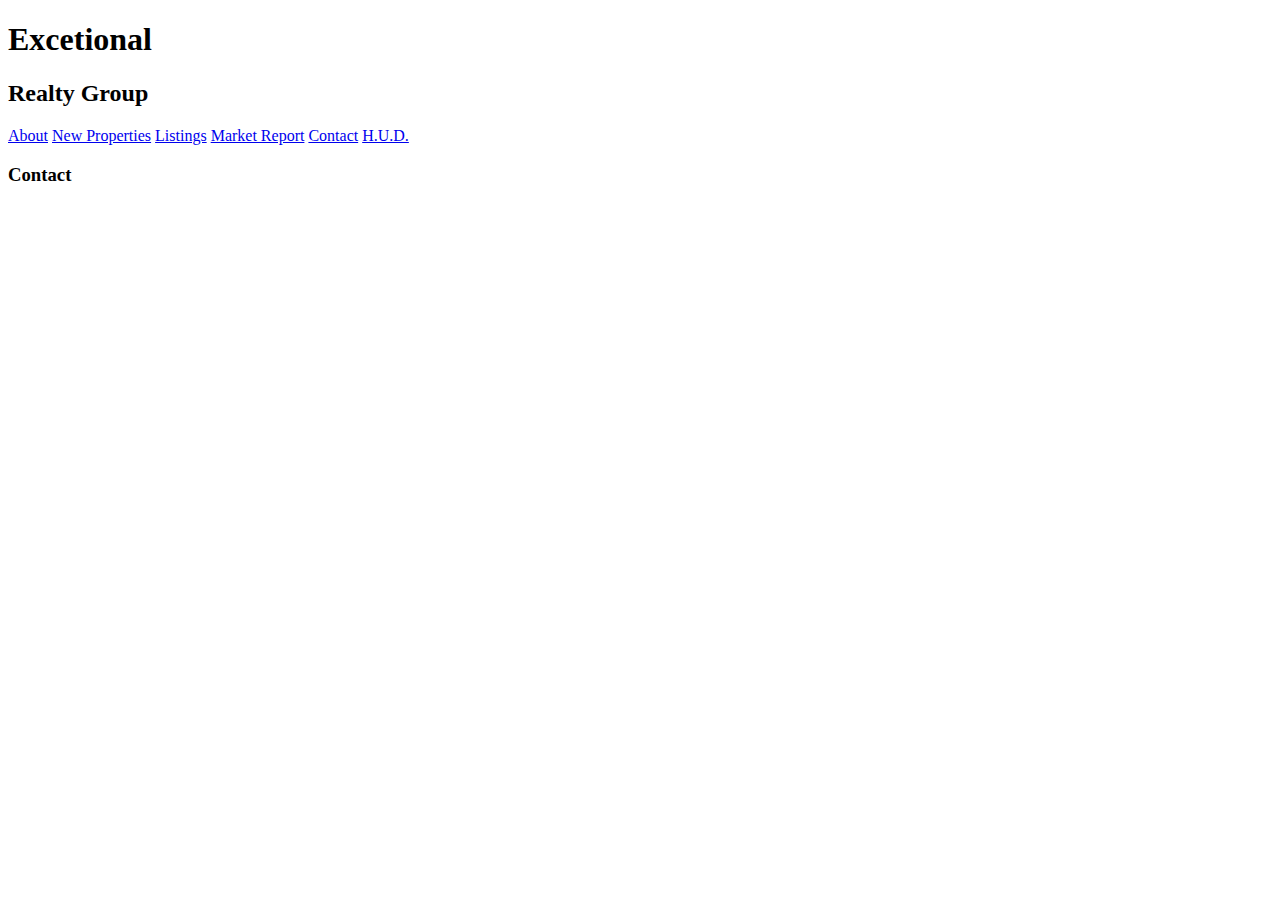
==== contact.html @ 56450a89 "add main pages text content, image, and links" ====
<!DOCTYPE html>
<html lang="en">
<head>
<meta charset="UTF-8">
	<title>Exceptional Realty Group - Luxury Homes - Contact</title>
</head>
<body>

		<h1>Excetional</h1>
		<h2>Realty Group</h2>

		<!-- links -->
		<a href="index.html">About</a>
		<a href="new-properties.html">New Properties</a>
		<a href="real-estate-listings.html">Listings</a>
		<a href="market-report.html">Market Report</a>
		<a href="contact.html">Contact</a>
		<a href="http://hud.gov" target="_blank">H.U.D.</a>

		<h3>Contact</h3>

</body>
</html>
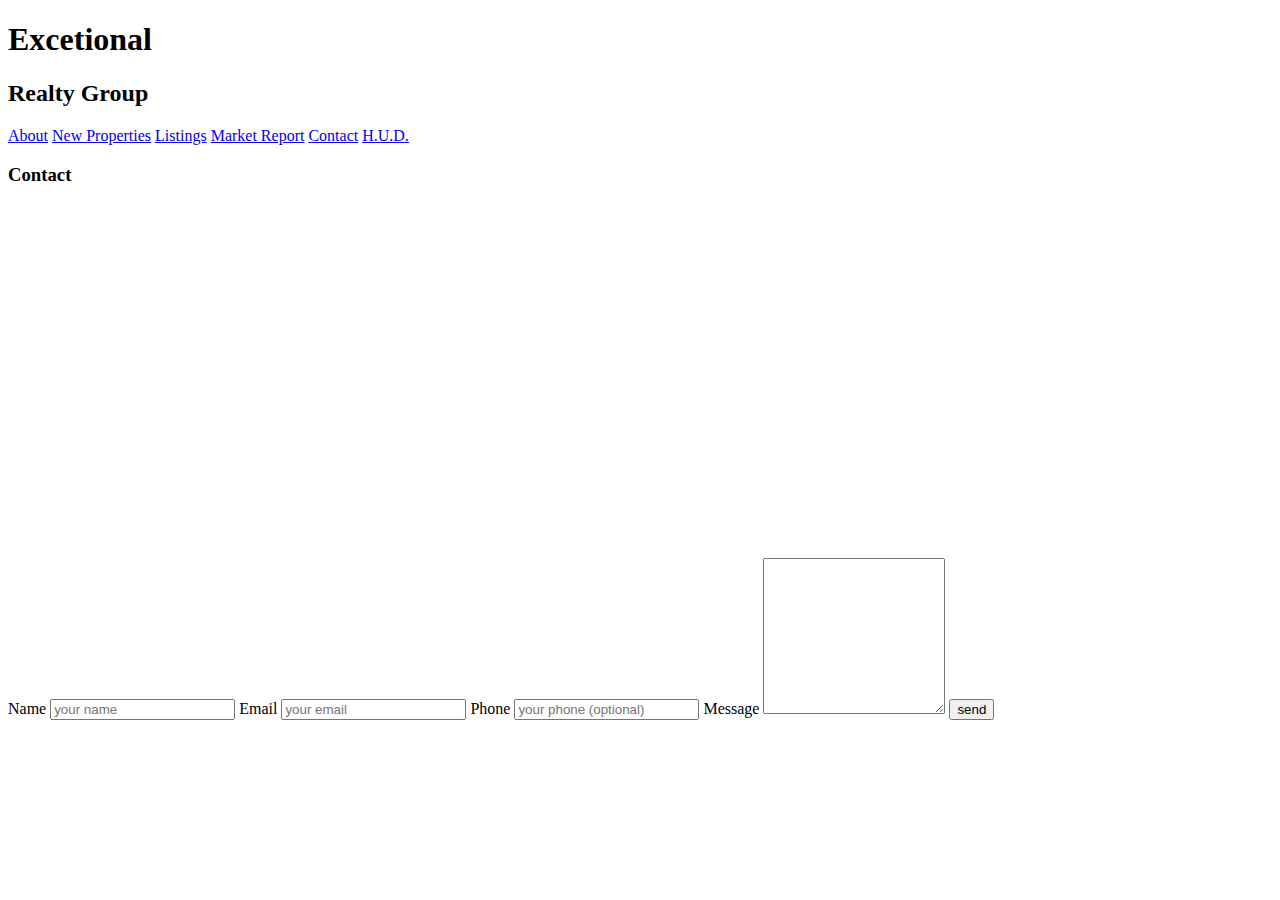
==== commit 846c94f6: "add contact form to contact page" ====
--- a/contact.html
+++ b/contact.html
@@ -19,5 +19,22 @@
 
 		<h3>Contact</h3>
 
+		<!-- Map -->
+
+		<iframe src="https://www.google.com/maps/embed?pb=!1m14!1m12!1m3!1d12099.728366993088!2d-73.99224224962909!3d40.697493220317426!2m3!1f0!2f0!3f0!3m2!1i1024!2i768!4f13.1!5e0!3m2!1sen!2sus!4v1494367244770" width="425" height="350" frameborder="0" style="border:0" allowfullscreen></iframe>
+
+		<!-- Contact Form -->
+		<form action="#" method="post">
+			<label for="fullname">Name</label>
+			<input type="text" id="fullname" name="fullname" placeholder="your name" required>
+			<label for="email">Email</label>
+			<input type="email" id="email" name="email" placeholder="your email" required>
+			<label for="phone">Phone</label>
+			<input type="tel" id="phone" name="phone" placeholder="your phone (optional)">
+			<label for="message">Message</label>
+			<textarea id="message" name="message" rows="10"></textarea>
+			<input type="submit" value="send">
+		</form>
+
 </body>
 </html>